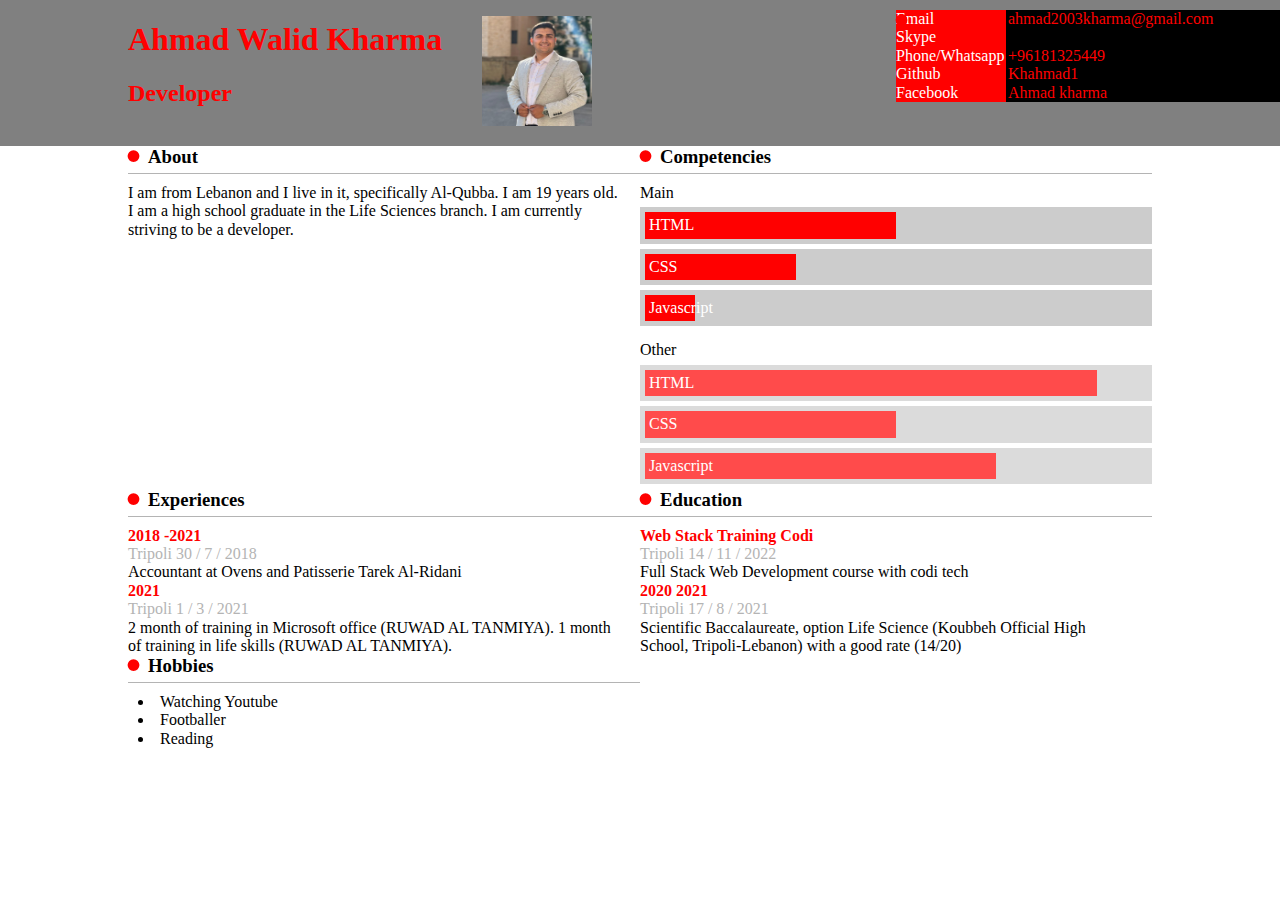
==== public/html edit style 1/index.html @ a60fb4b3 "i edit my informiton of html in style 1" ====
<!DOCTYPE html>
<html lang="en">
  <head>
    <!-- Meta tags -->
    <meta http-equiv="content-type" content="text/html; charset=UTF-8" />
    <meta charset="utf-8" />
    <meta http-equiv="X-UA-Compatible" content="IE=edge,chrome=1" />
    <meta name="viewport" content="width=device-width, initial-scale=1.0" />
    <!-- /Meta tags -->

    <title>JStudent | CV</title>

    <!-- Stylesheets -->
    <link rel="stylesheet" href="normalize.css" />
    <link rel="stylesheet" href="style1.css"/>
    <!-- /Stylesheets -->
  </head>
  <body>
    <div id="#wrapper">
      <header>
        <div>
          <hgroup>
            <h1>  Ahmad Walid Kharma </h1>
            <h2>Developer</h2>
          </hgroup>
          <figure>
            <img src="ahmad.jpeg" alt ="Student Name" />
          </figure>
        </div>
      </header>
      <div class="content">
        <section id="about">
          <h3>About</h3>
          <p>
            I am from Lebanon and I live in it, specifically Al-Qubba. I am 19 years old. I am a high school graduate in the Life Sciences branch. I am currently striving to be a developer.
          </p>
        </section>
        <section id="competencies">
          <h3>Competencies</h3>
          <div class="skills skills-primary">
            <div class="skill" data-skill="5">
              <span>HTML</span>
            </div>
            <div class="skill" data-skill="3">
              <span>CSS</span>
            </div>
            <div class="skill" data-skill="1">
              <span>Javascript</span>
            </div>
          </div>
          <div class="skills skills-secondary">
            <div class="skill" data-skill="9">
              <span>HTML</span>
            </div>
            <div class="skill" data-skill="5">
              <span>CSS</span>
            </div>
            <div class="skill" data-skill="7">
              <span>Javascript</span>
            </div>
          </div>
        </section>
        <section id="experiences">
          <h3>Experiences</h3>
          <div class="experience">
            <h4>
              <span class="experience-type">2018</span>
              <span class="experience-institution">-2021</span>
            </h4>
            <div class="experience-details">
              <span class="experience-location">
                Tripoli
              </span>
              <span class="experience-date">
                <span class="day">30</span>
                <span class="experience-date-separator">/</span>
                <span class="month">7</span>
                <span class="experience-date-separator">/</span>
                <span class="year">2018</span>
              </span>
            </div>
            <p class="experience-description">
              Accountant at Ovens and Patisserie Tarek Al-Ridani
            </p>
          </div>
          <div class="experience">
            <h4>
              <span class="experience-type">2021</span>
              <span class="experience-institution"></span>
            </h4>
            <div class="experience-details">
              <span class="experience-location">
                Tripoli
              </span>
              <span class="experience-date">
                <span class="day">1</span>
                <span class="experience-date-separator">/</span>
                <span class="month">3</span>
                <span class="experience-date-separator">/</span>
                <span class="year">2021</span>
              </span>
            </div>
            <p class="experience-description">
              2 month of training in Microsoft office (RUWAD AL TANMIYA).
              1 month of training in life skills (RUWAD AL TANMIYA).
            </p>
          </div>
        </section>
        <section id="education">
          <h3>Education</h3>
          <div class="experience">
            <h4>
              <span class="experience-type">Web Stack Training</span>
              <span class="experience-institution">Codi</span>
            </h4>
            <div class="experience-details">
              <span class="experience-location">
                Tripoli
              </span>
              <span class="experience-date">
                <span class="day">14</span>
                <span class="experience-date-separator">/</span>
                <span class="month">11</span>
                <span class="experience-date-separator">/</span>
                <span class="year">2022</span>
              </span>
            </div>
            <p class="experience-description">
              Full Stack Web Development course with codi tech
            </p>
          </div>
          <div class="experience">
            <h4>
              <span class="experience-type">2020</span>
              <span class="experience-institution">2021</span>
            </h4>
            <div class="experience-details">
              <span class="experience-location">
                Tripoli
              </span>
              <span class="experience-date">
                <span class="day">17</span>
                <span class="experience-date-separator">/</span>
                <span class="month">8</span>
                <span class="experience-date-separator">/</span>
                <span class="year">2021</span>
              </span>
            </div>
            <p class="experience-description">
              Scientific Baccalaureate, option Life Science (Koubbeh Official High School, Tripoli-Lebanon) with a good rate (14/20)
            </p>
          </div>
        </section>
        <section id="hobbies">
          <h3>Hobbies</h3>
          <ul>
            <li>Watching Youtube</li>
            <li>Footballer </li>
            <li> Reading </li>
          </ul>
        </section>
        <section id="contact">
          <h3>Contact</h3>
          <div class="contacts">
            <dl class="contact contact-email">
              <dt class="contact-type">Email</dt>
              <dd class="contact-value">
                <a href="ahmad2003kharma@gmail.com">ahmad2003kharma@gmail.com</a>
              </dd>
            </dl>
            <dl class="contact contact-skype">
              <dt class="contact-type">Skype</dt>
              <dd class="contact-value">first-last</dd>
            </dl>
            <dl class="contact contact-phone">
              <dt class="contact-type">Phone/Whatsapp</dt>
              <dd class="contact-value">
                <a href="tel:+96170261482">+96181325449</a>
              </dd>
            </dl>
            <dl class="contact contact-github">
              <dt class="contact-type">Github</dt>
              <dd class="contact-value">
                <a href="https://github.com/khahmad1" target="_blank">Khahmad1</a>
              </dd>
            </dl>
            <dl class="contact contact-facebook">
              <dt class="contact-type">Facebook</dt>
              <dd class="contact-value">
                <a href="https://www.facebook.com/ahmad.kharma.96?mibextid=ZbWKwL" target="_blank"
                  >Ahmad kharma </a
                >
              </dd>
            </dl>
          </div>
        </section>
      </div>
    </div>
  </body>
</html>
---- public/html edit style 1/style1.css ----
header div  {
    background-color: gray;
    padding-left: 10% ;
    margin-bottom: 50 px;
    display: flex ;
    color: red;
}
header img {
    width: 110px ;
    height: 110px ;
}

.content{
    display: flex;
    flex-wrap:wrap;
    padding-inline :10%;
}
.content section{
    position: relative;
    flex:0 0 50% ;
}
.content section h3 {
    padding: 0 0 5px 20px;
    margin-bottom: 10px;
    border-bottom: 1px solid #b4b4b4;
}
.content section:before {
    content: ".";
    font-size: 100px;
    color: red;
    position: absolute;
    top: -76px ;
    left: -7px;
}
.content section h4 {
    color:red;
}
.experience-details {
    color: #b4b4b4;
}

.content section p {
    padding-right: 15px;
}

.skill {
    background: #ccc;
    margin-block: 5px;
    padding: 5px;
}

.skills-secondary .skill {
    opacity: .7;
}

.skill span {
    display: inline-block;
    background: red;
    padding: 4px;
    color: white;
}

.skills-primary::before {
    content: "Main";
}

.skills-secondary::before {
    content: "Other";
    display: block;
    margin-top: 15px;
    opacity: 1;
}

[data-skill="5"] span {
    width: 50%;
}

[data-skill="3"] span {
    width: 30%;
}

[data-skill="1"] span {
    width: 10%;
}

[data-skill="9"] span {
    width: 90%;
}

[data-skill="7"] span {
    width: 70%;
}

ul {
    padding-left: 10px;
    list-style-position: inside;
 }


*, *::after, *::before {
    margin: 0;
    padding: 0;
    -webkit-box-sizing: border-box;
    box-sizing: border-box;
    text-decoration: none;
}
 #contact {
    position: absolute;
    top: 10px;
    left: 70%;
    width: 30%;
}

#contact h3 {
    position: absolute;
    left: -2000px;
}

.contact {
    display: flex;
    width: 100%;
    background: #000;
}

.contact a {
    padding-left: 2px;
    color: red;
}

.contact dt {
    width: 110px;
    background: red;
    color: #fff;
}

 @media only screen and (max-width: 770px) {
    #contact {
        position: relative;
        top: 0;
        left: 0;
        width: 100%;
    }
    
    #contact h3 {
        position: relative;
        left: 0;
    }

    .content section::before {
        content: ".";
        font-size: 100px;
        color: red;
        position: absolute;
        top: -73px;
        left: -7px;
    }
    
    .contact {
        background: none;
    }
    
    .content section {
        flex: 0 0 100%;
    }

    header div {
        display: block;
    }

    header h1, header figure {
        margin: 0;
        padding-bottom: 10px;
    }
 }
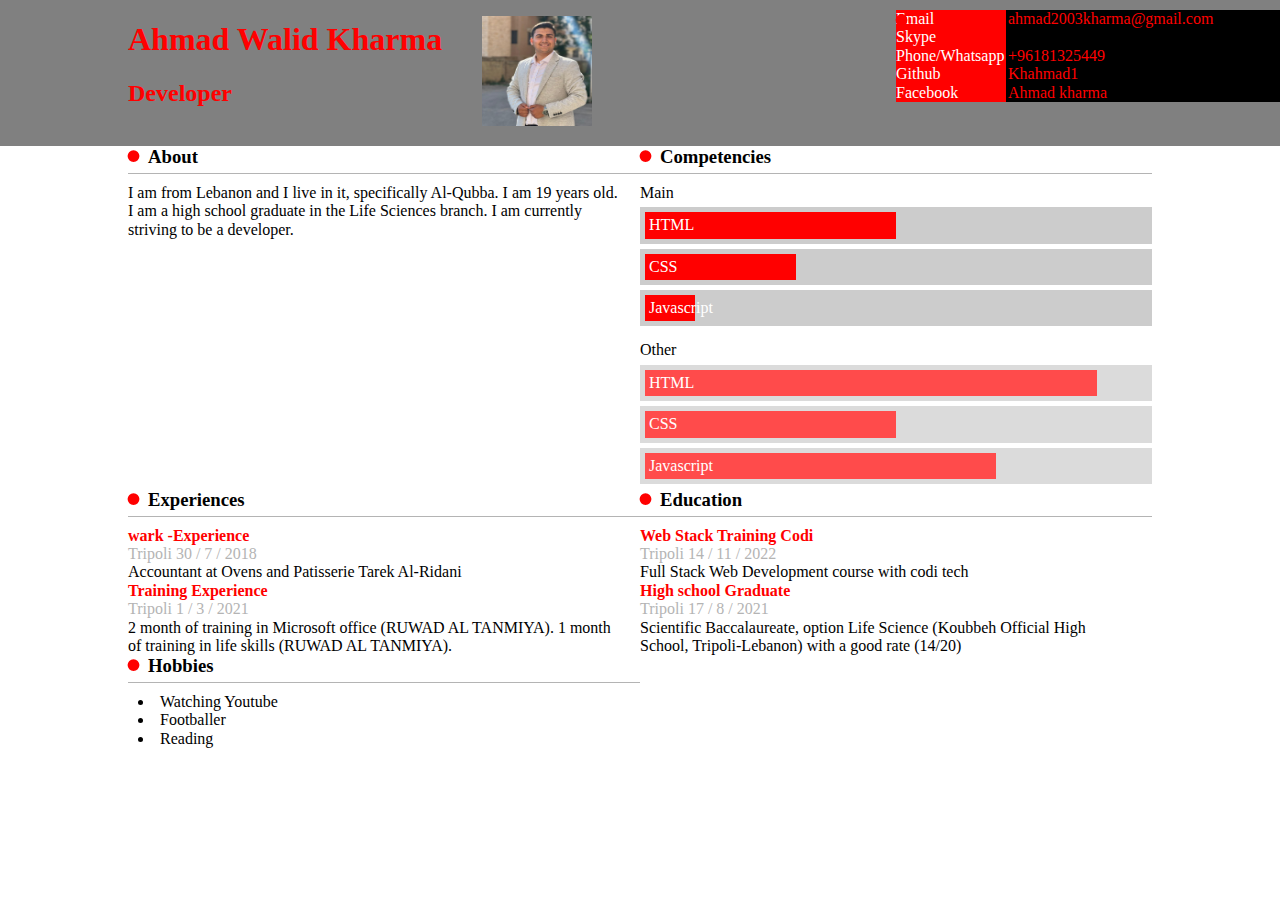
==== commit 75af2bd3: "i finish editing my informaition in html" ====
--- a/public/html edit style 1/index.html
+++ b/public/html edit style 1/index.html
@@ -64,8 +64,8 @@
           <h3>Experiences</h3>
           <div class="experience">
             <h4>
-              <span class="experience-type">2018</span>
-              <span class="experience-institution">-2021</span>
+              <span class="experience-type">wark</span>
+              <span class="experience-institution">-Experience</span>
             </h4>
             <div class="experience-details">
               <span class="experience-location">
@@ -85,8 +85,8 @@
           </div>
           <div class="experience">
             <h4>
-              <span class="experience-type">2021</span>
-              <span class="experience-institution"></span>
+              <span class="experience-type">Training </span>
+              <span class="experience-institution"> Experience</span>
             </h4>
             <div class="experience-details">
               <span class="experience-location">
@@ -131,8 +131,8 @@
           </div>
           <div class="experience">
             <h4>
-              <span class="experience-type">2020</span>
-              <span class="experience-institution">2021</span>
+              <span class="experience-type">High school</span>
+              <span class="experience-institution">Graduate</span>
             </h4>
             <div class="experience-details">
               <span class="experience-location">
